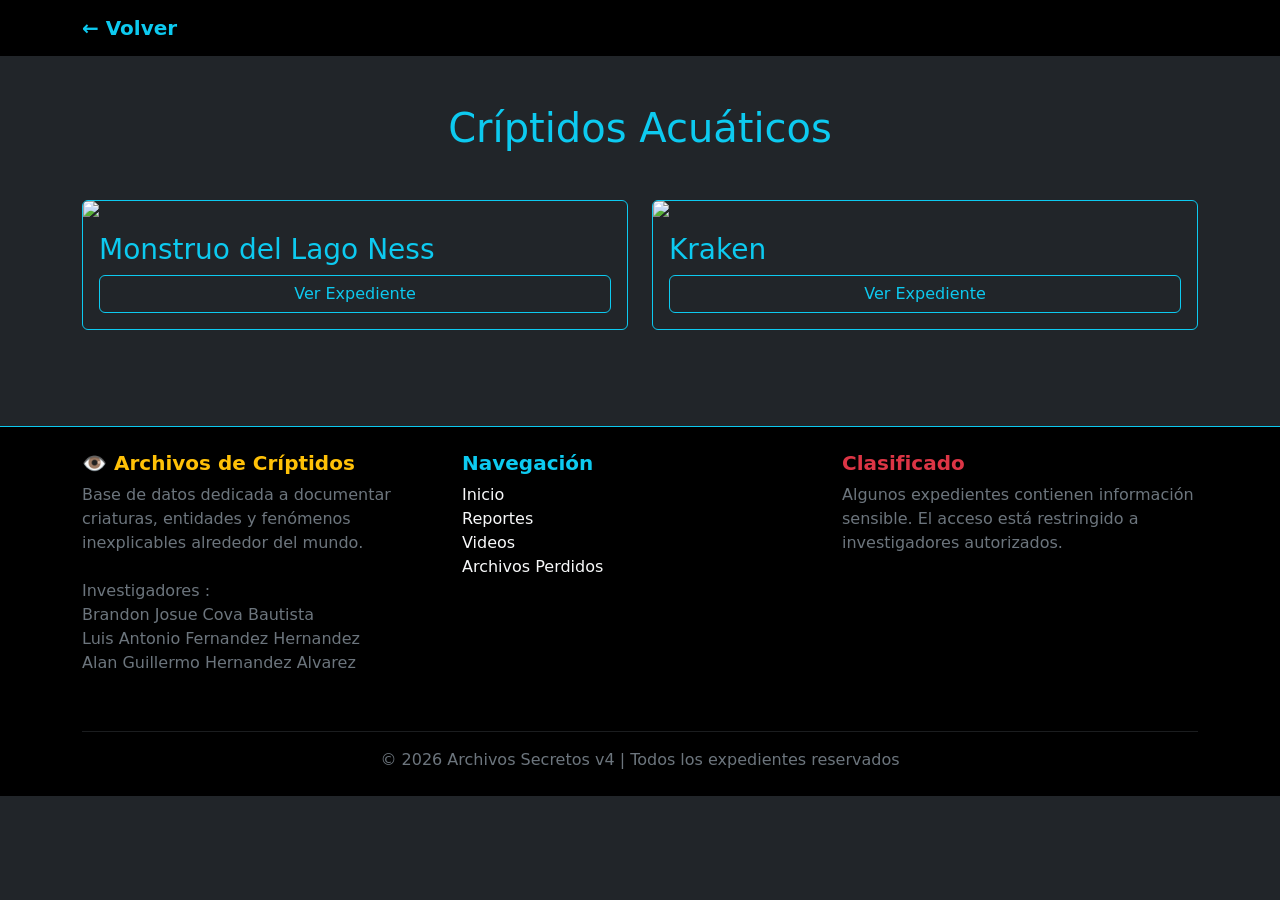
==== acuaticos.html @ e99b4863 "Add files via upload" ====
<!DOCTYPE html>
<html lang="es" data-bs-theme="dark">
<head>
    <meta charset="UTF-8">
    <meta name="viewport" content="width=device-width, initial-scale=1.0">
    <title>Críptidos Acuáticos</title>

    <link href="https://cdn.jsdelivr.net/npm/bootstrap@5.3.2/dist/css/bootstrap.min.css" rel="stylesheet">

    <link rel="stylesheet" href="css/estilos.css">
</head>
<body>

<nav class="navbar navbar-dark bg-black">
    <div class="container">
        <a href="index.html" class="navbar-brand text-info fw-bold">
            ← Volver
        </a>
    </div>
</nav>

<div class="container py-5">

    <h1 class="text-info text-center mb-5">
         Críptidos Acuáticos
    </h1>

    <div class="row g-4">

        <!-- NESS -->
        <div class="col-md-6">
            <div class="card bg-dark border-info">

                <img src="https://i1.wp.com/madaboutravel.com/wp-content/uploads/2023/04/Nessie-The-Loch-Ness-Monster.jpg?resize=825%2C544&is-pending-load=1#038;ssl=1"
                     class="card-img-top">

                <div class="card-body">

                    <h3 class="text-info">
                        Monstruo del Lago Ness
                    </h3>

                    <a href="ness.html"
                       target="_blank"
                       class="btn btn-outline-info w-100">

                        Ver Expediente

                    </a>

                </div>
            </div>
        </div>

        <!-- KRAKEN -->
        <div class="col-md-6">
            <div class="card bg-dark border-info">

                <img src="https://tse3.mm.bing.net/th/id/OIP.5Ism-J4RdwEsWniRd1V6wgHaFj?r=0&rs=1&pid=ImgDetMain&o=7&rm=3"
                     class="card-img-top">

                <div class="card-body">

                    <h3 class="text-info">
                        Kraken
                    </h3>

                    <a href="kraken.html"
                       class="btn btn-outline-info w-100">

                        Ver Expediente

                    </a>

                </div>
            </div>
        </div>

    </div>

</div>
<!-- FOOTER -->
    <footer class="bg-black border-top border-info text-light py-4 mt-5">

        <div class="container">

            <div class="row">

                <!-- INFO -->
                <div class="col-md-4 mb-4">

                    <h5 class="text-warning fw-bold">
                        👁️ Archivos de Críptidos
                    </h5>

                    <p class="text-secondary">
                        Base de datos dedicada a documentar criaturas,
                        entidades y fenómenos inexplicables alrededor del mundo.<br><br>Investigadores :<br>Brandon Josue Cova Bautista<br>Luis Antonio Fernandez Hernandez<br>Alan Guillermo Hernandez Alvarez
                    </p>

                </div>

                <!-- ENLACES -->
                <div class="col-md-4 mb-4">

                    <h5 class="text-info fw-bold">
                        Navegación
                    </h5>

                    <ul class="list-unstyled">

                        <li>
                            <a href="index.html"
                            class="text-decoration-none text-light">

                                Inicio
                            </a>
                        </li>

                        <li>
                            <a href="Reportes.html"
                            class="text-decoration-none text-light">

                                Reportes
                            </a>
                        </li>

                        <li>
                            <a href="Videos.html"
                            class="text-decoration-none text-light">

                                Videos
                            </a>
                        </li>

                        <li>
                            <a href="missing.html"
                            class="text-decoration-none text-light">

                                Archivos Perdidos
                            </a>
                        </li>

                    </ul>

                </div>

                <!-- MENSAJE -->
                <div class="col-md-4 mb-4">

                    <h5 class="text-danger fw-bold">
                        Clasificado
                    </h5>

                    <p class="text-secondary">
                        Algunos expedientes contienen información sensible.
                        El acceso está restringido a investigadores autorizados.
                    </p>

                </div>

            </div>

            <!-- LINEA FINAL -->
            <hr class="border-secondary">

            <div class="text-center text-secondary">

                © 2026 Archivos Secretos v4 | Todos los expedientes reservados

            </div>

        </div>

    </footer>
</body>
</html>
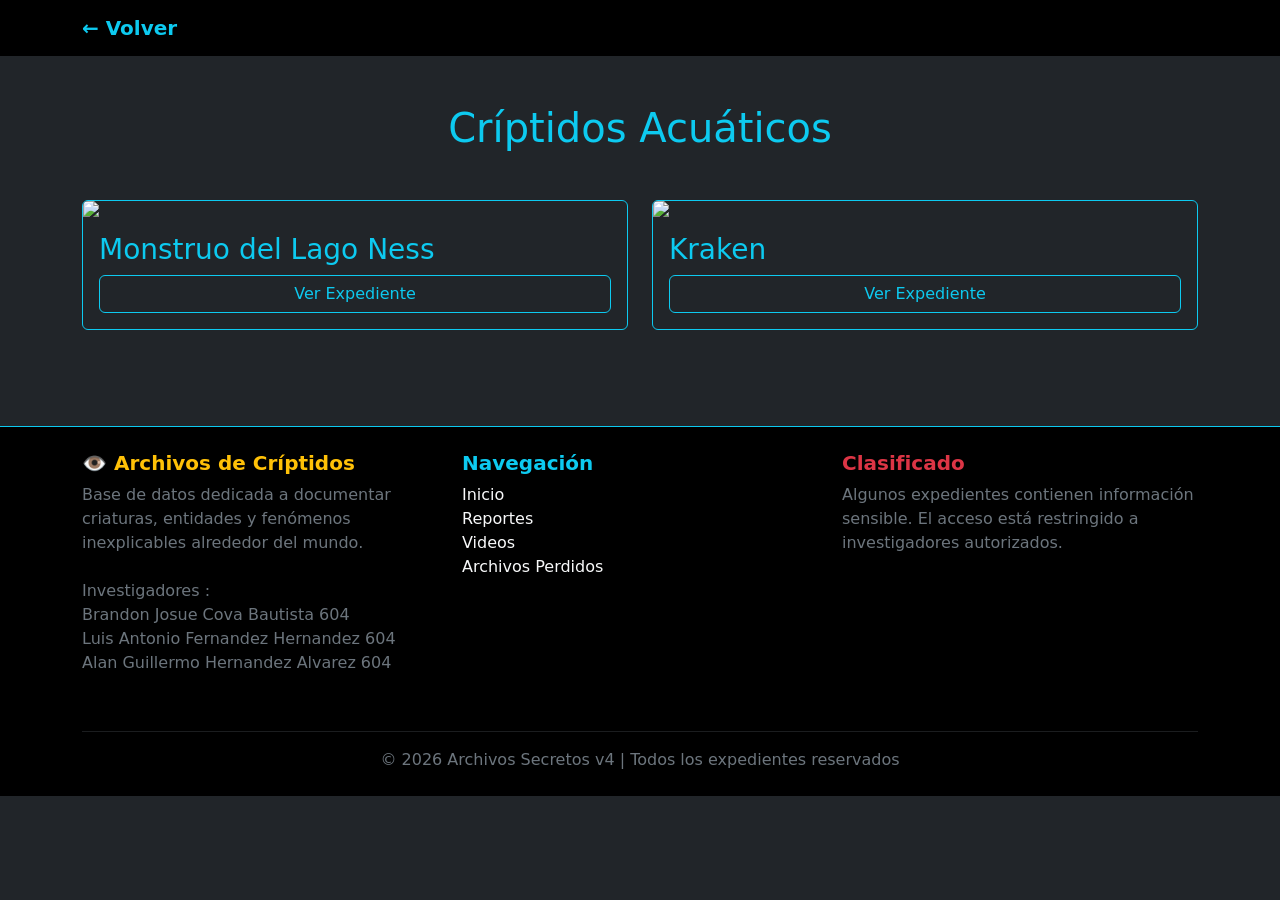
==== commit f429bd0c: "Update acuaticos.html" ====
--- a/acuaticos.html
+++ b/acuaticos.html
@@ -95,7 +95,7 @@
 
                     <p class="text-secondary">
                         Base de datos dedicada a documentar criaturas,
-                        entidades y fenómenos inexplicables alrededor del mundo.<br><br>Investigadores :<br>Brandon Josue Cova Bautista<br>Luis Antonio Fernandez Hernandez<br>Alan Guillermo Hernandez Alvarez
+                        entidades y fenómenos inexplicables alrededor del mundo.<br><br>Investigadores :<br>Brandon Josue Cova Bautista 604<br>Luis Antonio Fernandez Hernandez 604<br>Alan Guillermo Hernandez Alvarez 604
                     </p>
 
                 </div>
@@ -174,4 +174,4 @@
 
     </footer>
 </body>
-</html>+</html>
